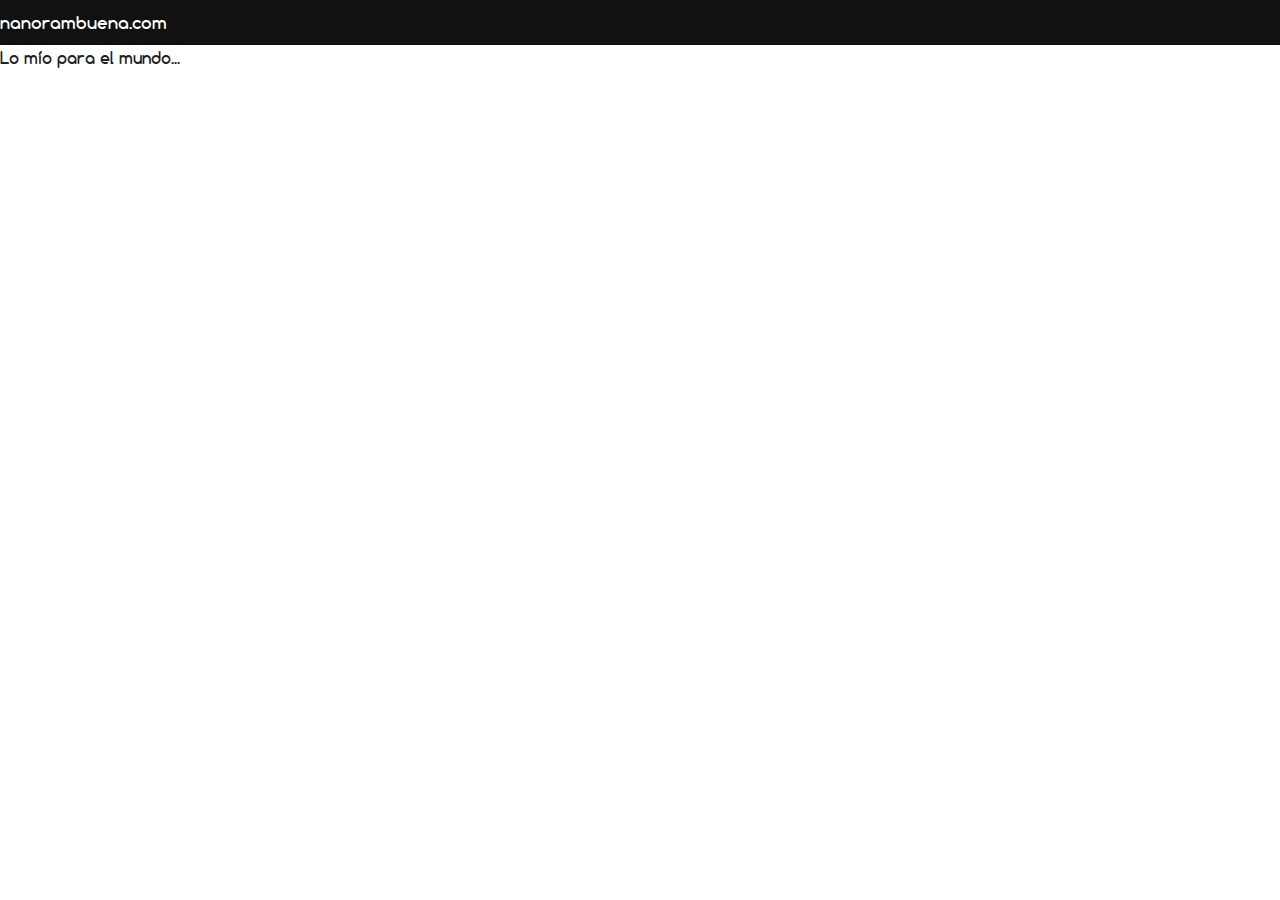
==== nanorambuena/nanorambuena.html @ 54c3449b "HTML" ====
<!DOCTYPE html>
	<head>
		<title>nanorambeuna.com!</title>
		<meta charset="utf-8" />
		<link rel="stylesheet" href="foundation.css">
		<link rel="stylesheet" href="general.css">
	</head>
	<body>
		<nav class="top-bar">
			<ul class "title-area">
				<li class="name">
					<h1 class="letrabase">nanorambuena.com</h1>
					<p class="letrabase">Lo mío para el mundo...<p2>
				</li>
			</ul>
		</nav>
	</body>
</html>
---- nanorambuena/general.css ----
@charset "utf-8";
@import url(http://fonts.googleapis.com/css?family=Droid+Sans);
@font-face{
	font-family:"Fedora";
	src:url(fonts/Comfortaa-Bold.ttf), url(fonts/Comfortaa-Bold.eot), url(fonts/Comfortaa-Bold.otf);
}
.letrabase{
	font-family:"Fedora";
}
h1{
	color:#FFF;
}
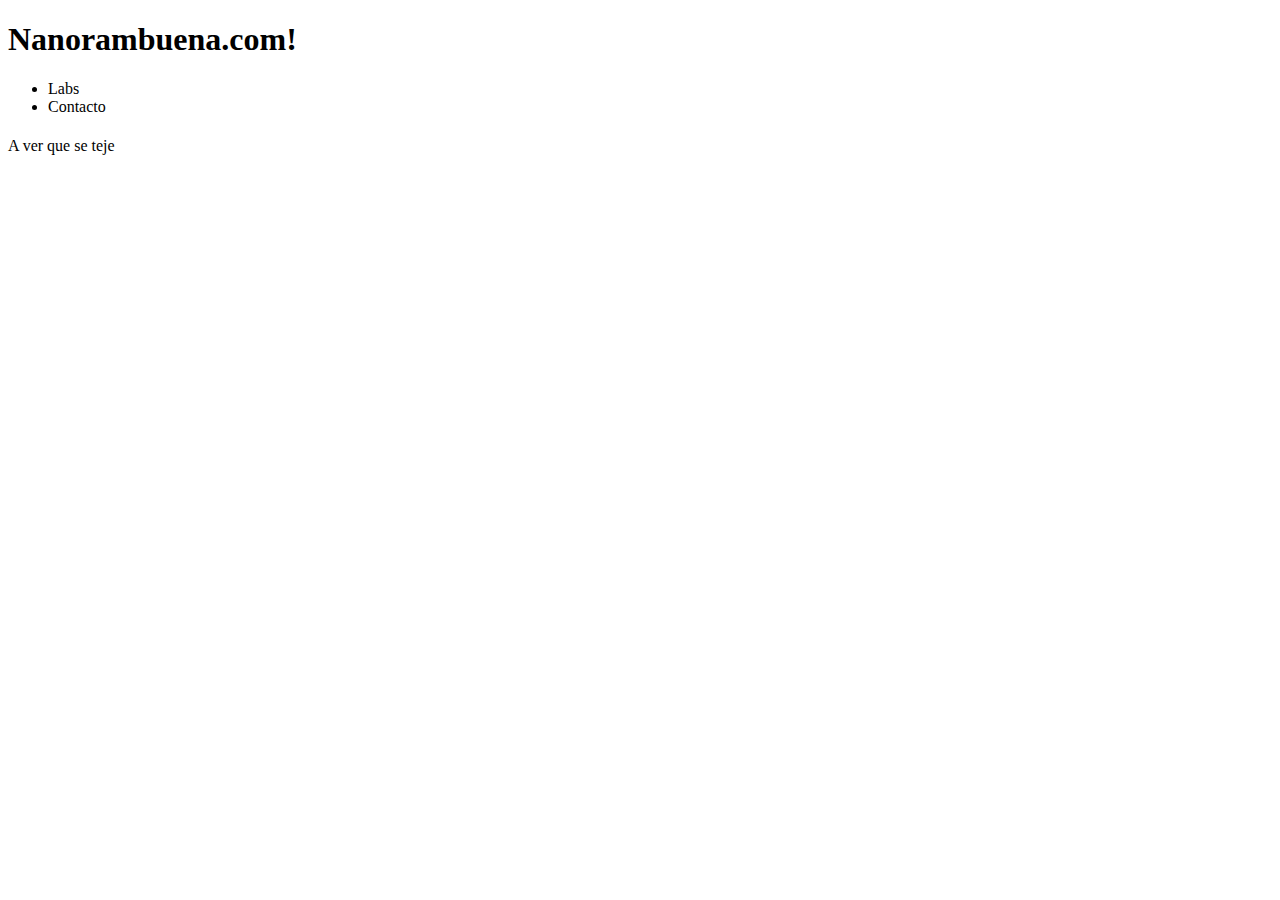
==== commit f3972409: "Mas html" ====
--- a/nanorambuena/nanorambuena.html
+++ b/nanorambuena/nanorambuena.html
@@ -1,18 +1,32 @@
 <!DOCTYPE html>
+<html lang="es">
 	<head>
-		<title>nanorambeuna.com!</title>
-		<meta charset="utf-8" />
-		<link rel="stylesheet" href="foundation.css">
-		<link rel="stylesheet" href="general.css">
+		<meta charset="utf-8">
 	</head>
 	<body>
-		<nav class="top-bar">
-			<ul class "title-area">
-				<li class="name">
-					<h1 class="letrabase">nanorambuena.com</h1>
-					<p class="letrabase">Lo mío para el mundo...<p2>
-				</li>
-			</ul>
-		</nav>
+		<div>
+			<header>
+				<hgroup>
+					<h1>Nanorambuena.com!</h1>
+				</hgroup>
+				<nav>
+					<ul>
+						<li>Labs</li>
+						<li>Contacto</li>
+					</ul>
+				</nav>
+			</header>
+			<section>
+				<div id="textPr">
+					<article>
+						<hgroup>
+							<h1></h1>
+						</hgroup>
+						<p>A ver que se teje
+						</p>
+					</article>
+				</div>
+			</section>
+		</div>
 	</body>
-</html> +</html>